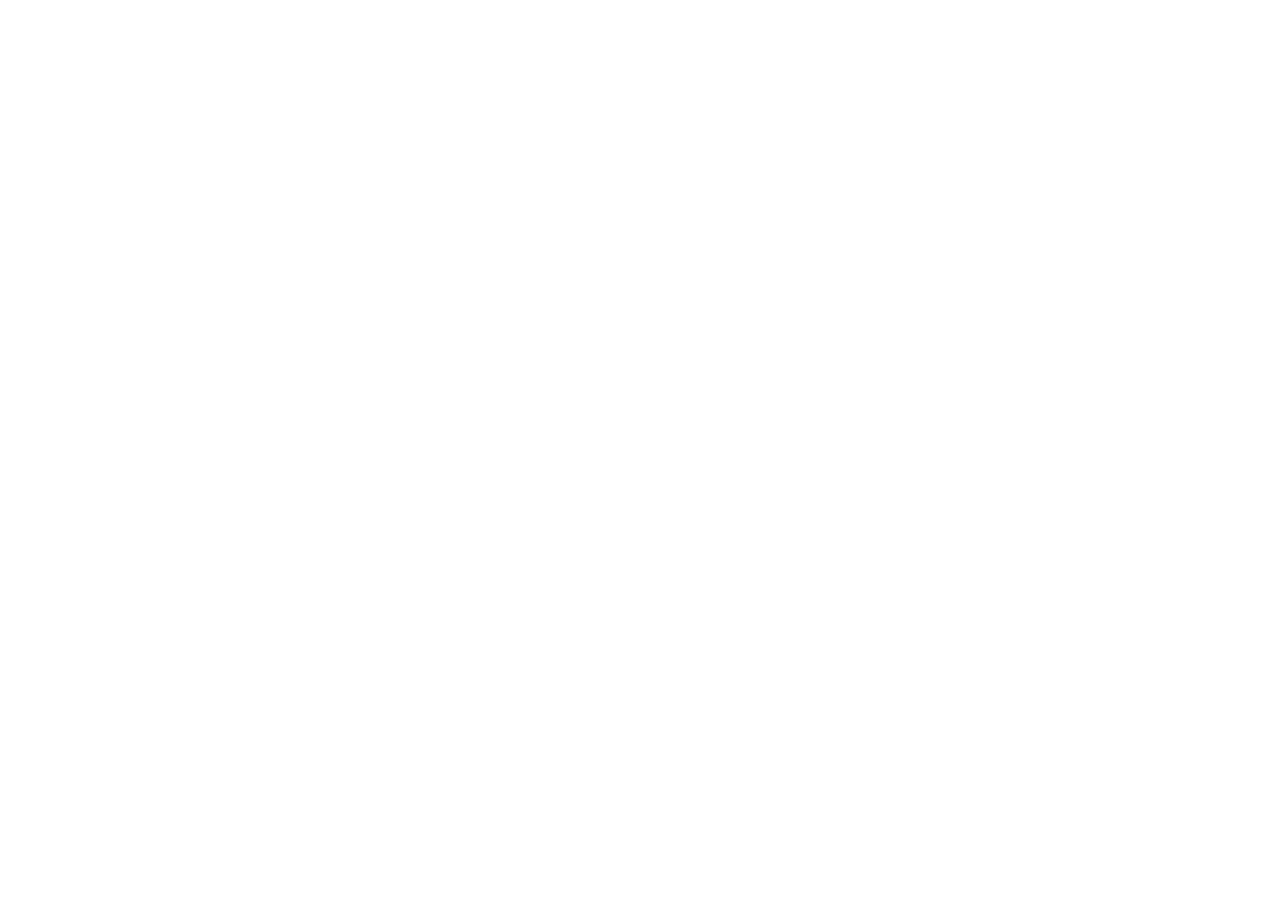
==== index.html @ e94ec8af "init commit" ====
<!DOCTYPE html>
<html>
	<head>
		<meta charset="utf8" />
		<title>YY's profile</title>
		<link rel="stylesheet" href="https://maxcdn.bootstrapcdn.com/bootstrap/3.3.6/css/bootstrap.min.css" integrity="sha384-1q8mTJOASx8j1Au+a5WDVnPi2lkFfwwEAa8hDDdjZlpLegxhjVME1fgjWPGmkzs7" crossorigin="anonymous">
		<script src="https://fb.me/react-0.14.7.js"></script>
		<script src="https://fb.me/react-dom-0.14.7.js"></script>
		<script src="https://cdnjs.cloudflare.com/ajax/libs/babel-core/5.8.23/browser.min.js"></script>
		<script src="https://code.jquery.com/jquery-1.12.1.min.js" integrity="sha256-I1nTg78tSrZev3kjvfdM5A5Ak/blglGzlaZANLPDl3I=" crossorigin="anonymous"></script>
		<script src="https://maxcdn.bootstrapcdn.com/bootstrap/3.3.6/js/bootstrap.min.js" integrity="sha384-0mSbJDEHialfmuBBQP6A4Qrprq5OVfW37PRR3j5ELqxss1yVqOtnepnHVP9aJ7xS" crossorigin="anonymous"></script>
	</head>
	<body>
		<script src="./app.js" type="text/babel"></script>
	</body>
</html>
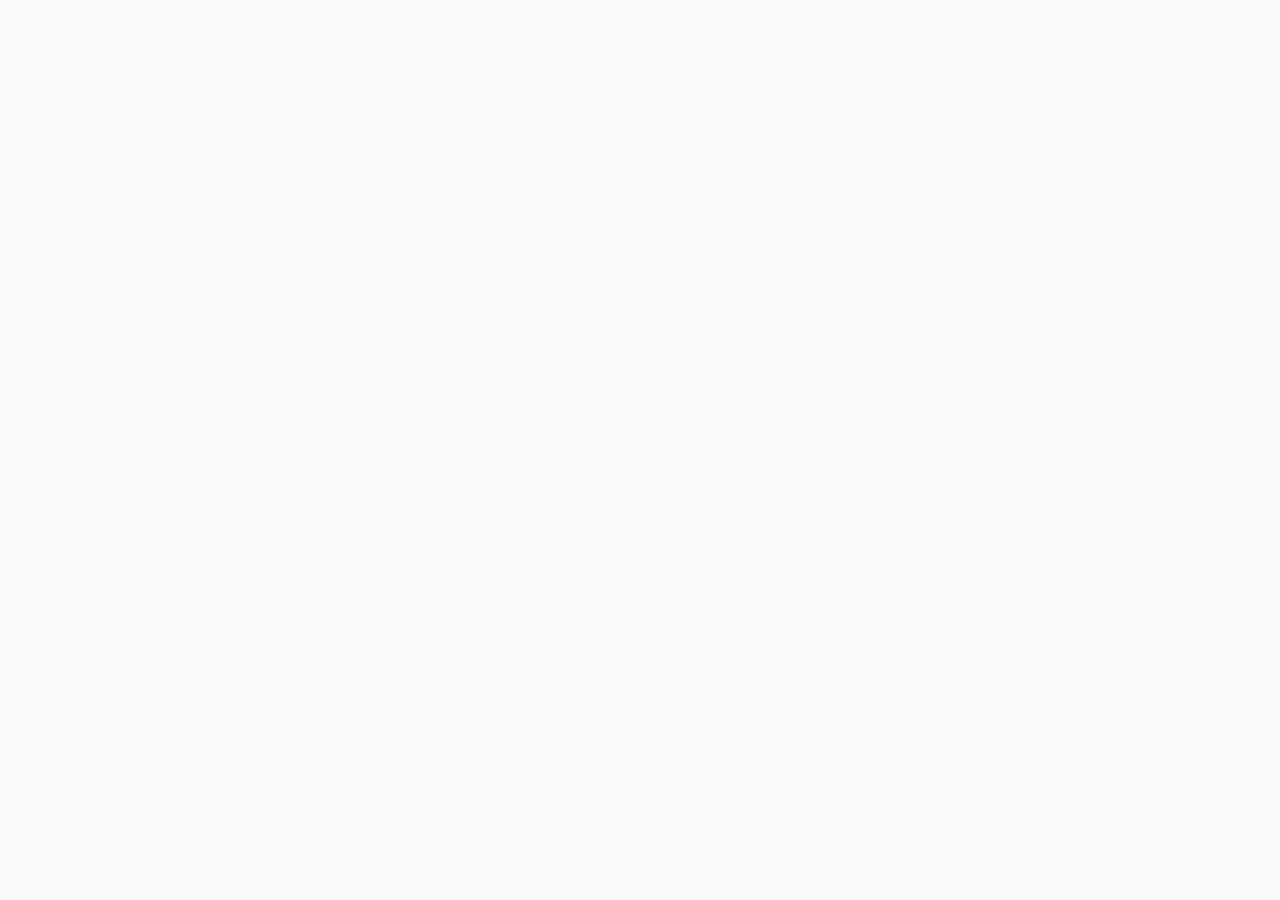
==== commit f2f85bf4: "add side bar and content prototype" ====
--- a/index.html
+++ b/index.html
@@ -1,16 +1,35 @@
-<!DOCTYPE html>
-<html>
-	<head>
-		<meta charset="utf8" />
-		<title>YY's profile</title>
-		<link rel="stylesheet" href="https://maxcdn.bootstrapcdn.com/bootstrap/3.3.6/css/bootstrap.min.css" integrity="sha384-1q8mTJOASx8j1Au+a5WDVnPi2lkFfwwEAa8hDDdjZlpLegxhjVME1fgjWPGmkzs7" crossorigin="anonymous">
-		<script src="https://fb.me/react-0.14.7.js"></script>
-		<script src="https://fb.me/react-dom-0.14.7.js"></script>
-		<script src="https://cdnjs.cloudflare.com/ajax/libs/babel-core/5.8.23/browser.min.js"></script>
-		<script src="https://code.jquery.com/jquery-1.12.1.min.js" integrity="sha256-I1nTg78tSrZev3kjvfdM5A5Ak/blglGzlaZANLPDl3I=" crossorigin="anonymous"></script>
-		<script src="https://maxcdn.bootstrapcdn.com/bootstrap/3.3.6/js/bootstrap.min.js" integrity="sha384-0mSbJDEHialfmuBBQP6A4Qrprq5OVfW37PRR3j5ELqxss1yVqOtnepnHVP9aJ7xS" crossorigin="anonymous"></script>
-	</head>
-	<body>
-		<script src="./app.js" type="text/babel"></script>
-	</body>
+<!DOCTYPE html>
+<html>
+	<head>
+		<meta charset="utf8" />
+		<title>YY's profile</title>
+		<link rel="stylesheet" href="https://maxcdn.bootstrapcdn.com/bootstrap/3.3.6/css/bootstrap.min.css" integrity="sha384-1q8mTJOASx8j1Au+a5WDVnPi2lkFfwwEAa8hDDdjZlpLegxhjVME1fgjWPGmkzs7" crossorigin="anonymous">
+		<link rel="stylesheet" type="text/css" href="./startbootstrap-simple-sidebar-1.0.5/css/simple-sidebar.css">
+		<link rel="stylesheet" type="text/css" href="style.css">
+		<script src="https://fb.me/react-0.14.7.js"></script>
+		<script src="https://fb.me/react-dom-0.14.7.js"></script>
+		<script src="https://cdnjs.cloudflare.com/ajax/libs/babel-core/5.8.23/browser.min.js"></script>
+		<script src="https://code.jquery.com/jquery-1.12.1.min.js" integrity="sha256-I1nTg78tSrZev3kjvfdM5A5Ak/blglGzlaZANLPDl3I=" crossorigin="anonymous"></script>
+		<script src="https://maxcdn.bootstrapcdn.com/bootstrap/3.3.6/js/bootstrap.min.js" integrity="sha384-0mSbJDEHialfmuBBQP6A4Qrprq5OVfW37PRR3j5ELqxss1yVqOtnepnHVP9aJ7xS" crossorigin="anonymous"></script>
+		<script src="./app.js" type="text/babel"></script>
+	</head>
+	<body>
+		<!-- 
+		<div id="wrapper">
+			<div id="sidebar-wrapper">
+	            <ul class="sidebar-nav">
+	                <li class="sidebar-brand">
+	                	<a>Y.Y. Chang</a>
+	                </li>
+	                <li>
+	                    <a href="#">Dashboard</a>
+	                </li>
+	            </ul>
+	        </div>
+	        <div id="page-content-wrapper">
+				<div class="container" id="main"></div>
+			</div>
+		</div>
+		 -->
+	</body>
 </html>--- a/startbootstrap-simple-sidebar-1.0.5/css/simple-sidebar.css
+++ b/startbootstrap-simple-sidebar-1.0.5/css/simple-sidebar.css
@@ -0,0 +1,125 @@
+/*!
+ * Start Bootstrap - Simple Sidebar HTML Template (http://startbootstrap.com)
+ * Code licensed under the Apache License v2.0.
+ * For details, see http://www.apache.org/licenses/LICENSE-2.0.
+ */
+
+/* Toggle Styles */
+
+#wrapper {
+    padding-left: 0;
+    -webkit-transition: all 0.5s ease;
+    -moz-transition: all 0.5s ease;
+    -o-transition: all 0.5s ease;
+    transition: all 0.5s ease;
+}
+
+#wrapper.toggled {
+    padding-left: 250px;
+}
+
+#sidebar-wrapper {
+    z-index: 1000;
+    position: fixed;
+    left: 250px;
+    width: 0;
+    height: 100%;
+    margin-left: -250px;
+    overflow-y: auto;
+    background: #000;
+    -webkit-transition: all 0.5s ease;
+    -moz-transition: all 0.5s ease;
+    -o-transition: all 0.5s ease;
+    transition: all 0.5s ease;
+}
+
+#wrapper.toggled #sidebar-wrapper {
+    width: 250px;
+}
+
+#page-content-wrapper {
+    width: 100%;
+    position: absolute;
+    padding: 15px;
+}
+
+#wrapper.toggled #page-content-wrapper {
+    position: absolute;
+    margin-right: -250px;
+}
+
+/* Sidebar Styles */
+
+.sidebar-nav {
+    position: absolute;
+    top: 0;
+    width: 250px;
+    margin: 0;
+    padding: 0;
+    list-style: none;
+}
+
+.sidebar-nav li {
+    text-indent: 20px;
+    line-height: 40px;
+}
+
+.sidebar-nav li a {
+    display: block;
+    text-decoration: none;
+    color: #999999;
+}
+
+.sidebar-nav li a:hover {
+    text-decoration: none;
+    color: #fff;
+    background: rgba(255,255,255,0.2);
+}
+
+.sidebar-nav li a:active,
+.sidebar-nav li a:focus {
+    text-decoration: none;
+}
+
+.sidebar-nav > .sidebar-brand {
+    height: 65px;
+    font-size: 18px;
+    line-height: 60px;
+}
+
+.sidebar-nav > .sidebar-brand a {
+    color: #999999;
+}
+
+.sidebar-nav > .sidebar-brand a:hover {
+    color: #fff;
+    background: none;
+}
+
+@media(min-width:768px) {
+    #wrapper {
+        padding-left: 250px;
+    }
+
+    #wrapper.toggled {
+        padding-left: 0;
+    }
+
+    #sidebar-wrapper {
+        width: 250px;
+    }
+
+    #wrapper.toggled #sidebar-wrapper {
+        width: 0;
+    }
+
+    #page-content-wrapper {
+        padding: 20px;
+        position: relative;
+    }
+
+    #wrapper.toggled #page-content-wrapper {
+        position: relative;
+        margin-right: 0;
+    }
+}--- a/style.css
+++ b/style.css
@@ -0,0 +1,15 @@
+body {
+    background: #f9f9f9;
+}
+.sidebar-nav > .sidebar-brand {
+    height: 250px !important; 
+}
+.sidebar-nav li.active a {
+    text-decoration: none;
+    color: #fff;
+    background: rgba(255,255,255,0.2);
+}
+#logo {
+    margin-left: 20px;
+    border-radius: 5px;
+}